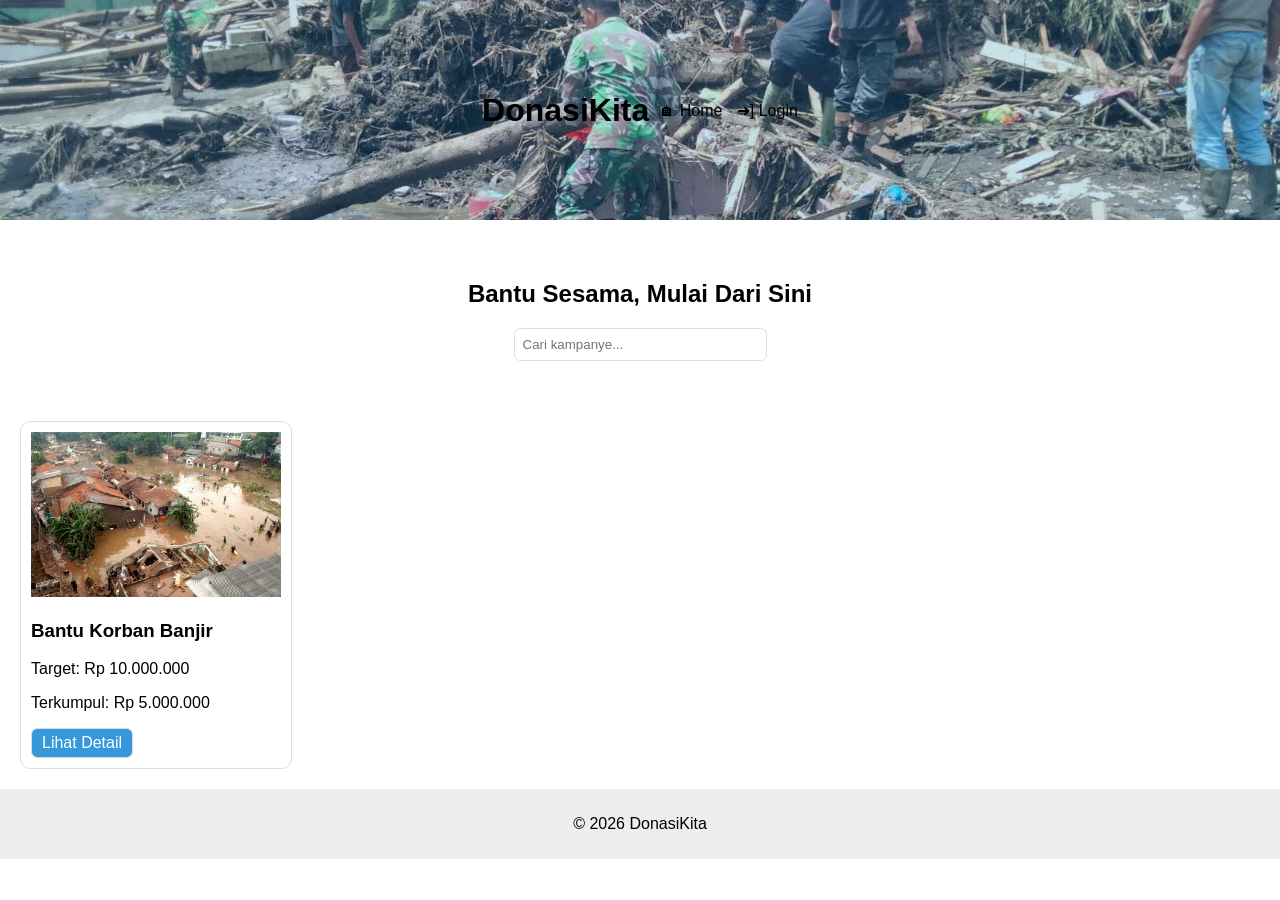
==== index.html @ 963378aa "Add files via upload" ====
<!DOCTYPE html>
<html lang="en">
<head>
    <meta charset="UTF-8">
    <meta name="viewport" content="width=device-width, initial-scale=1.0">
    <link rel="stylesheet" href="style.css">
    <title>Crowdfunding Sosial</title>
</head>
<body>
    <header>
        <h1>DonasiKita</h1>
        <nav>
            <a href="index.html">🏠︎ Home</a>
            <a href="login.html">➜] Login</a>
        </nav>
    </header>

    <section class="filter">
        <h2>Bantu Sesama, Mulai Dari Sini</h2>
        <input type="text" placeholder="Cari kampanye...">
    </section>

    <section class="campaigns">
        <div class="card">
            <img src="banjir.jpg" alt="">
            <h3>Bantu Korban Banjir</h3>
            <p>Target: Rp 10.000.000</p>
            <p>Terkumpul: Rp 5.000.000</p>
            <a href="detail.html" class="btn">Lihat Detail</a>
        </div>
    </section>

    <footer>
        <p>© 2026 DonasiKita</p>
    </footer>
</body>
</html>
---- style.css ----
body {
    font-family: Arial, sans-serif;
    margin: 0;
}

header {
    color: black;
    padding: 10px;
    display: flex;
    justify-content: center;
    background-image: linear-gradient(rgba(0, 133, 227, 0.217), rgba(0, 133, 227, 0.217)),
    url('bencana.jpeg');
    align-items: center;
    background-size: cover;
    background-position: center;
    height: 200px;  
}

nav a {
    color: black;
    margin-left: 10px;
    text-decoration: none;
}

.filter {
    padding: 40px;
    text-align: center;
}

.campaigns {
    display: flex;
    gap: 20px;
    padding: 20px;
}

.card {
    border: 1px solid #ddd;
    padding: 10px;
    width: 250px;
    border-radius: 10px;
}

.card img {
    width: 100%;
}

.btn {
    display: inline-block;
    background: #3498db;
    color: white;
    padding: 5px 10px;
    text-decoration: none;
}

.detail {
    display: flex;
    gap: 20px;
    padding: 20px;
}

.progress {
    background: #ddd;
    height: 10px;
    margin: 10px 0;
}

.progress-bar {
    background: #3498DB;
    height: 100%;
}

.form, .login {
    padding: 20px;
}

footer {
    text-align: center;
    padding: 10px;
    background: #eee;
}

div a {
    border: 1px solid #ddd;
    border-radius: 6.5px;
}

input {
    border: 1px solid #ddd;
    border-radius: 6.5px;
    padding: 8px;
    width: 235px;
}
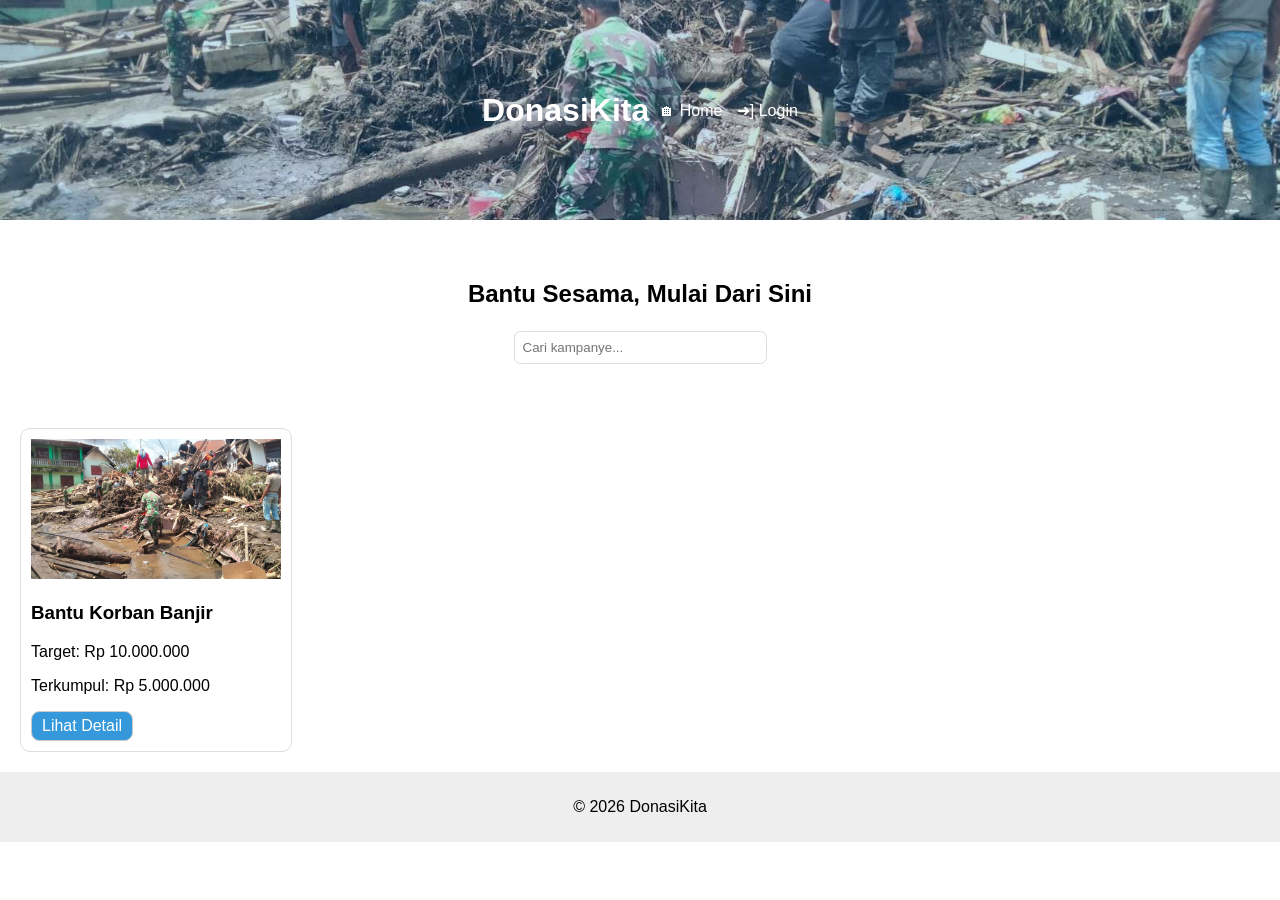
==== commit fc926668: "update donasi dan detail" ====
--- a/index.html
+++ b/index.html
@@ -22,7 +22,7 @@
 
     <section class="campaigns">
         <div class="card">
-            <img src="banjir.jpg" alt="">
+            <img src="aset/bencana.jpeg" alt="">
             <h3>Bantu Korban Banjir</h3>
             <p>Target: Rp 10.000.000</p>
             <p>Terkumpul: Rp 5.000.000</p>
--- a/style.css
+++ b/style.css
@@ -9,17 +9,29 @@
     display: flex;
     justify-content: center;
     background-image: linear-gradient(rgba(0, 133, 227, 0.217), rgba(0, 133, 227, 0.217)),
-    url('bencana.jpeg');
+    url('aset/bencana.jpeg');
     align-items: center;
     background-size: cover;
     background-position: center;
     height: 200px;  
 }
 
+header h1 {
+    font-size: 32px;
+    font-weight: bold;
+    color: white;
+}
+
 nav a {
-    color: black;
+    color: white;
     margin-left: 10px;
     text-decoration: none;
+    font-weight: 500;
+    transition: 0.3s;
+}
+
+nav a:hover {
+  color: #3498db;
 }
 
 .filter {
@@ -44,18 +56,32 @@
     width: 100%;
 }
 
-.btn {
+.btn, .nominal button {
     display: inline-block;
     background: #3498db;
     color: white;
     padding: 5px 10px;
     text-decoration: none;
+    border-radius: 8.5px;
+    border: 1px solid #ccc;
+    cursor: pointer;
 }
 
-.detail {
+.container {
     display: flex;
     gap: 20px;
-    padding: 20px;
+    margin: 15px;
+}
+
+.container img {
+    width: 400px;
+    height: 250px;
+    object-fit: cover;
+    border-radius: 10px;
+}
+
+.text {
+    flex: 1;
 }
 
 .progress {
@@ -67,10 +93,13 @@
 .progress-bar {
     background: #3498DB;
     height: 100%;
+    width: 50%;
 }
 
 .form, .login {
     padding: 20px;
+    margin: 10px;
+    gap: 10px;
 }
 
 footer {
@@ -89,4 +118,11 @@
     border-radius: 6.5px;
     padding: 8px;
     width: 235px;
-}+    margin: 3.5px;
+}
+
+.nominal {
+    display: flex;
+    gap: 10px;
+}
+
